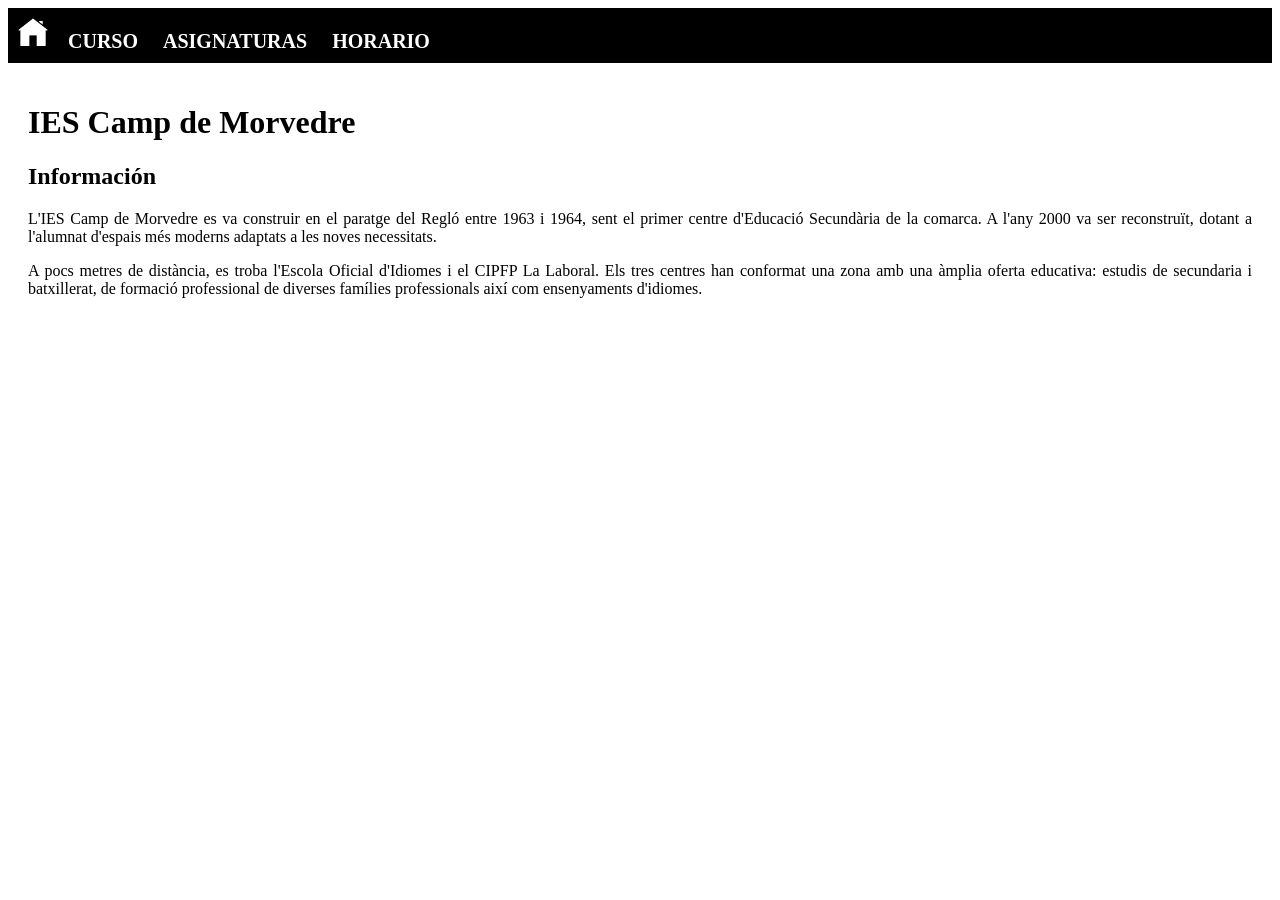
==== index.html @ 5f1d9669 "unno" ====
<!DOCTYPE html>
<html lang="en">

<head>
  <meta charset="UTF-8">
  <title>DAW</title>
  <link rel="stylesheet" href="css/menu.css">
  <link rel="stylesheet" href="css/index.css">
</head>

<body>
  <nav>
    <a href="#"><img id="img-nav" src="images/home.png" alt="Home" width="30" height="30"></a>
    <span> <a href="./html/curso.html">CURSO</a> </span>
    <span> <a href="./html/asignaturas.html">ASIGNATURAS</a> </span>
    <span> <a href="./html/horario.html">HORARIO</a> </span>
  </nav>

  <main>
    <h1>IES Camp de Morvedre</h1>
    <h2>Información</h2>
    <p>
    L'IES Camp de Morvedre es va construir en el paratge del Regló entre 1963 i 1964, sent el
primer centre d'Educació Secundària de la comarca. A l'any 2000 va ser reconstruït, dotant a
l'alumnat d'espais més moderns adaptats a les noves necessitats.
    </p>

    <p>
      A pocs metres de distància, es troba l'Escola Oficial d'Idiomes i el CIPFP La Laboral. Els tres
centres han conformat una zona amb una àmplia oferta educativa: estudis de secundaria i
batxillerat, de formació professional de diverses famílies professionals així com
ensenyaments d'idiomes.

    </p>

  </main>

</body>

</html>
---- css/menu.css ----
/* Menú principal */
nav {
    background-color: black;
    color: white;
    font-weight: bold;
    font-size: 20px;
    padding-bottom: 10px;
}

#img-nav {
    margin: 10px 15px 0px 10px;
}

nav span {
    margin-right: 20px;
}

nav span a {
    color: white;
    text-decoration: none;
}
---- css/index.css ----
/* genericos */
h1 {
    color: blue;
}




/* main */
main {
    padding: 20px;
}

main p {
    text-align: justify;
}

.blue {
    color: blue;
}

h1 {
    color: black;
}
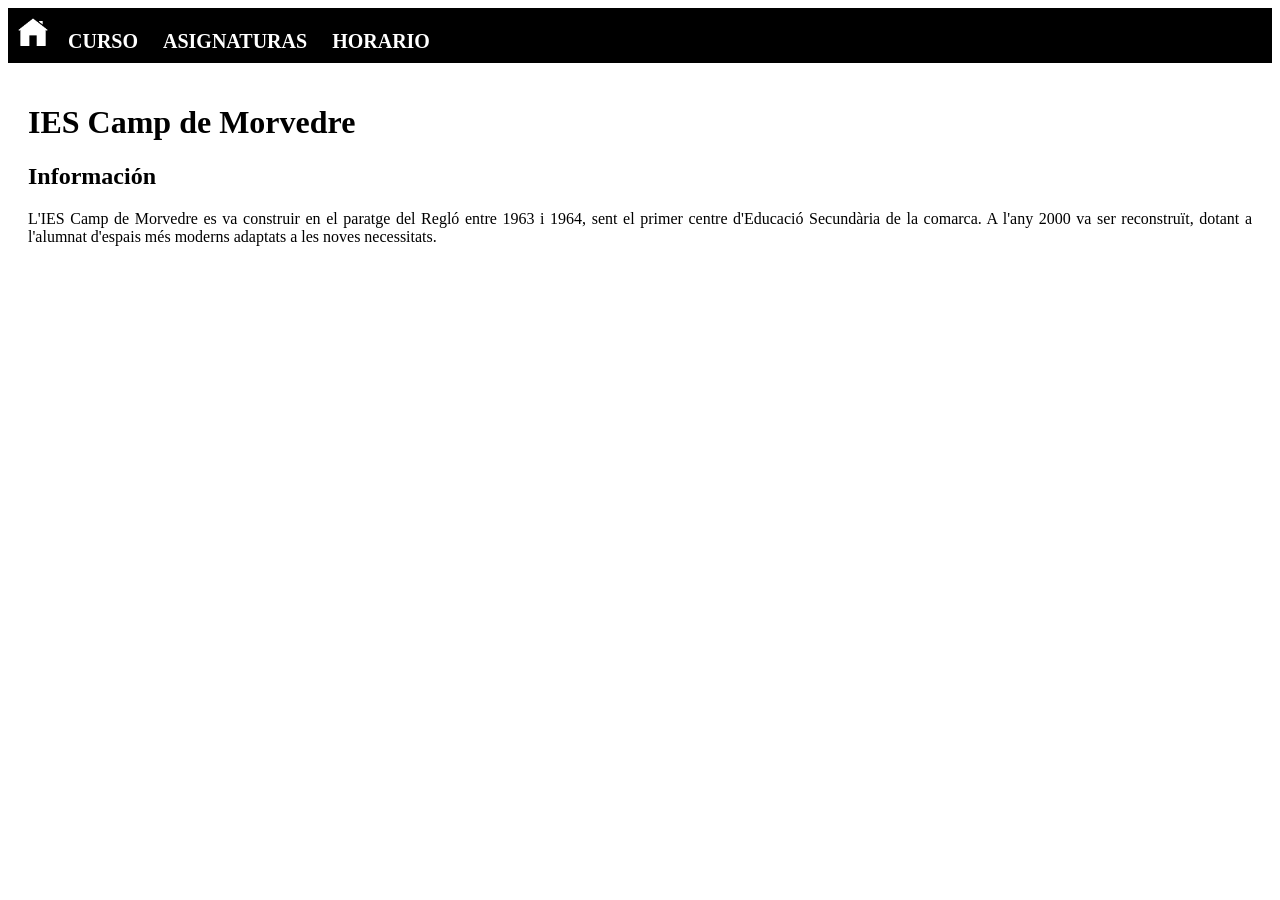
==== commit 4f209320: "dos" ====
--- a/index.html
+++ b/index.html
@@ -25,13 +25,6 @@
 l'alumnat d'espais més moderns adaptats a les noves necessitats.
     </p>
 
-    <p>
-      A pocs metres de distància, es troba l'Escola Oficial d'Idiomes i el CIPFP La Laboral. Els tres
-centres han conformat una zona amb una àmplia oferta educativa: estudis de secundaria i
-batxillerat, de formació professional de diverses famílies professionals així com
-ensenyaments d'idiomes.
-
-    </p>
 
   </main>
 
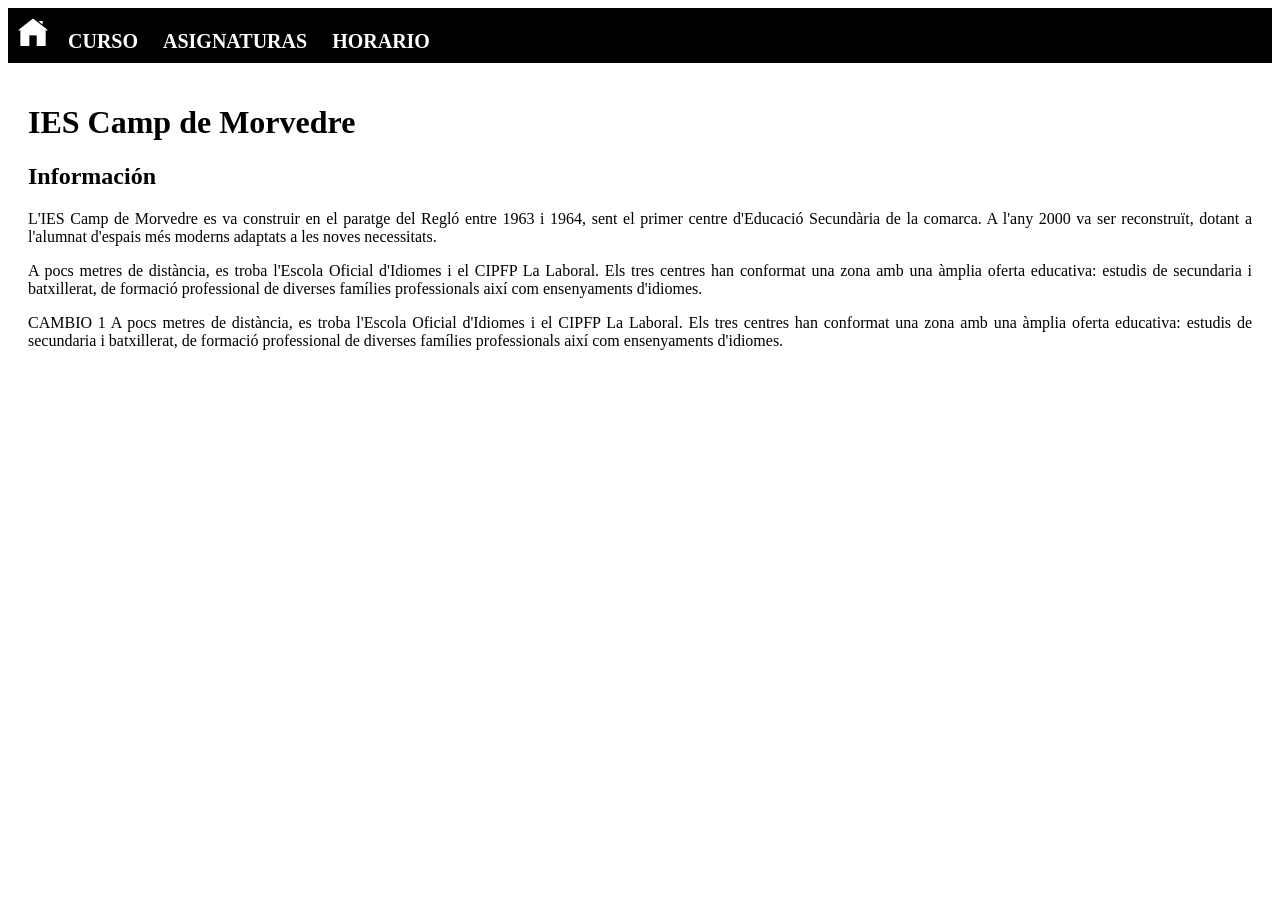
==== commit a1d8a3be: "3" ====
--- a/index.html
+++ b/index.html
@@ -25,6 +25,22 @@
 l'alumnat d'espais més moderns adaptats a les noves necessitats.
     </p>
 
+    <p>
+      A pocs metres de distància, es troba l'Escola Oficial d'Idiomes i el CIPFP La Laboral. Els tres
+centres han conformat una zona amb una àmplia oferta educativa: estudis de secundaria i
+batxillerat, de formació professional de diverses famílies professionals així com
+ensenyaments d'idiomes.
+
+    </p>
+
+
+    <p>
+      CAMBIO 1 A pocs metres de distància, es troba l'Escola Oficial d'Idiomes i el CIPFP La Laboral. Els tres
+centres han conformat una zona amb una àmplia oferta educativa: estudis de secundaria i
+batxillerat, de formació professional de diverses famílies professionals així com
+ensenyaments d'idiomes.
+
+    </p>
 
   </main>
 
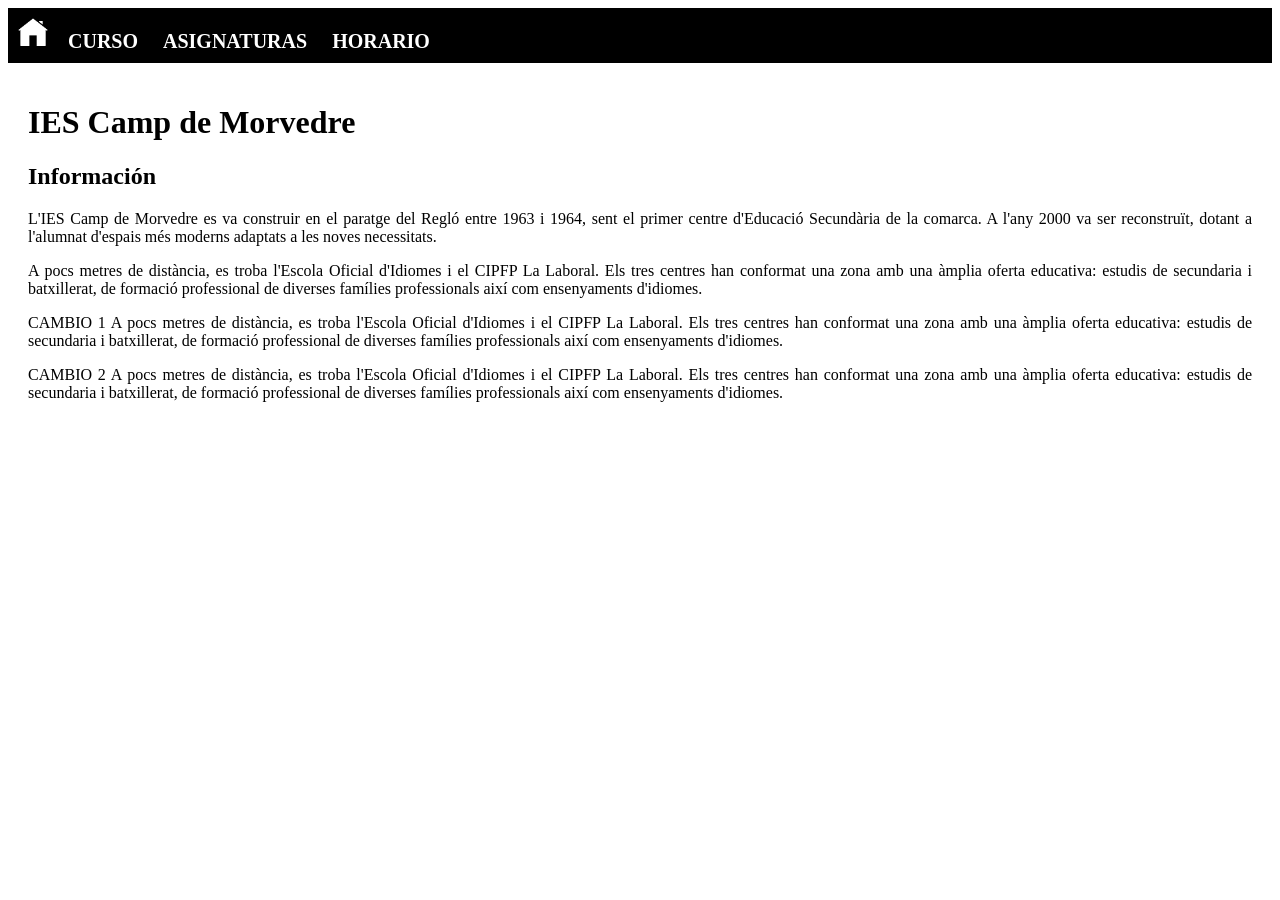
==== commit c289a7a7: "4" ====
--- a/index.html
+++ b/index.html
@@ -42,6 +42,14 @@
 
     </p>
 
+    <p>
+      CAMBIO 2 A pocs metres de distància, es troba l'Escola Oficial d'Idiomes i el CIPFP La Laboral. Els tres
+centres han conformat una zona amb una àmplia oferta educativa: estudis de secundaria i
+batxillerat, de formació professional de diverses famílies professionals així com
+ensenyaments d'idiomes.
+
+    </p>
+
   </main>
 
 </body>
